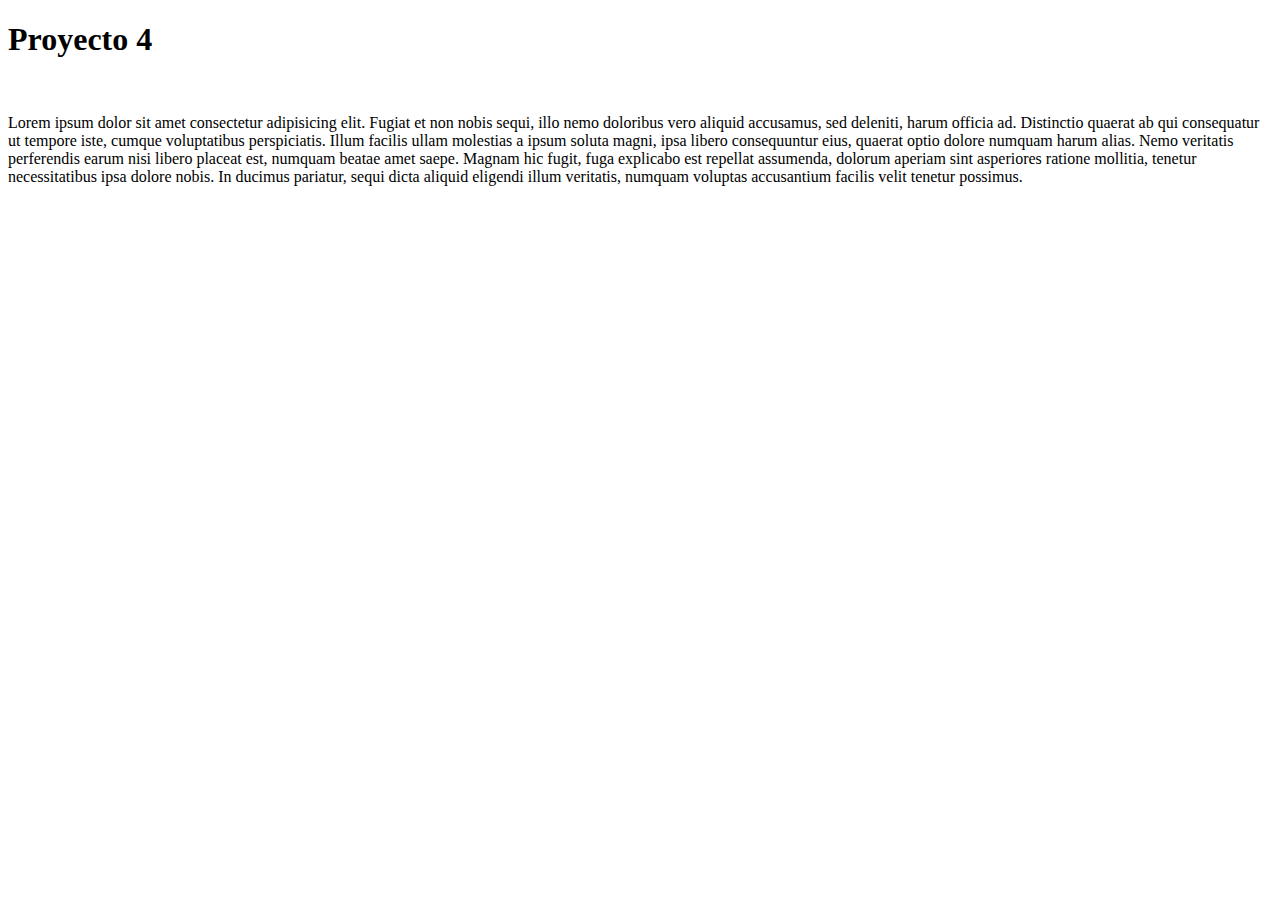
==== index.html @ 6d113b8a "estructura html" ====
<!DOCTYPE html>
<html lang="es">
<head>
    <meta charset="UTF-8">
    <meta name="viewport" content="width=device-width, initial-scale=1.0">
    <title>Proyecto 4</title>
</head>
<body>
    <h1>Proyecto 4</h1>
    <img src="https://i.pinimg.com/564x/d9/b6/5c/d9b65c944236b2dfbba7391c858a8829.jpg" alt="">
    <p>Lorem ipsum dolor sit amet consectetur adipisicing elit. Fugiat et non nobis sequi, illo nemo doloribus vero aliquid accusamus, sed deleniti, harum officia ad. Distinctio quaerat ab qui consequatur ut tempore iste, cumque voluptatibus perspiciatis. Illum facilis ullam molestias a ipsum soluta magni, ipsa libero consequuntur eius, quaerat optio dolore numquam harum alias. Nemo veritatis perferendis earum nisi libero placeat est, numquam beatae amet saepe. Magnam hic fugit, fuga explicabo est repellat assumenda, dolorum aperiam sint asperiores ratione mollitia, tenetur necessitatibus ipsa dolore nobis. In ducimus pariatur, sequi dicta aliquid eligendi illum veritatis, numquam voluptas accusantium facilis velit tenetur possimus.</p>
</body>
</html>
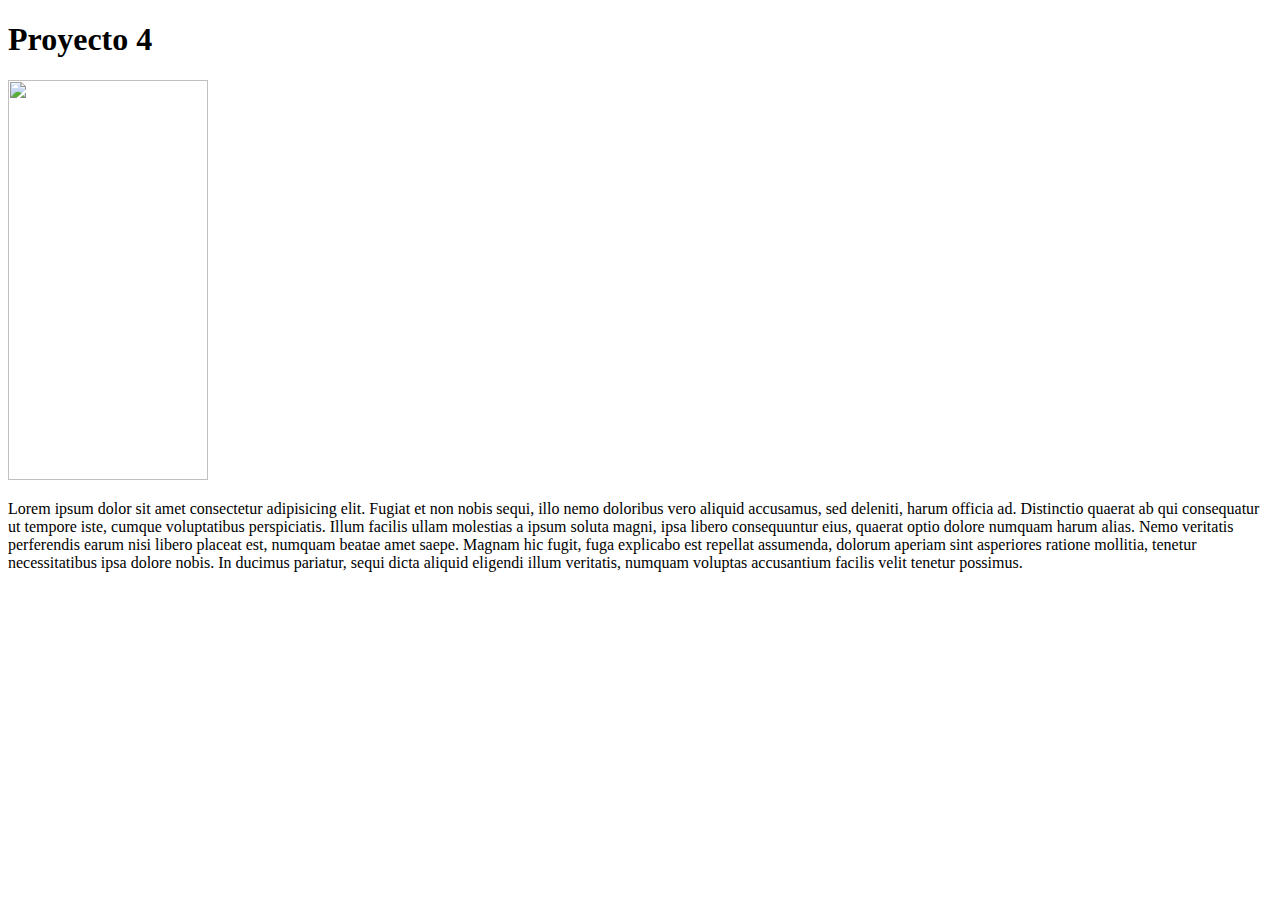
==== commit ee915d5a: "estilos css" ====
--- a/index.html
+++ b/index.html
@@ -4,10 +4,11 @@
     <meta charset="UTF-8">
     <meta name="viewport" content="width=device-width, initial-scale=1.0">
     <title>Proyecto 4</title>
+    <link rel="stylesheet" href="/style.css">
 </head>
 <body>
     <h1>Proyecto 4</h1>
-    <img src="https://i.pinimg.com/564x/d9/b6/5c/d9b65c944236b2dfbba7391c858a8829.jpg" alt="">
+    <img src="https://i.pinimg.com/564x/d9/b6/5c/d9b65c944236b2dfbba7391c858a8829.jpg" height="400px" width="200" alt="">
     <p>Lorem ipsum dolor sit amet consectetur adipisicing elit. Fugiat et non nobis sequi, illo nemo doloribus vero aliquid accusamus, sed deleniti, harum officia ad. Distinctio quaerat ab qui consequatur ut tempore iste, cumque voluptatibus perspiciatis. Illum facilis ullam molestias a ipsum soluta magni, ipsa libero consequuntur eius, quaerat optio dolore numquam harum alias. Nemo veritatis perferendis earum nisi libero placeat est, numquam beatae amet saepe. Magnam hic fugit, fuga explicabo est repellat assumenda, dolorum aperiam sint asperiores ratione mollitia, tenetur necessitatibus ipsa dolore nobis. In ducimus pariatur, sequi dicta aliquid eligendi illum veritatis, numquam voluptas accusantium facilis velit tenetur possimus.</p>
 </body>
 </html>